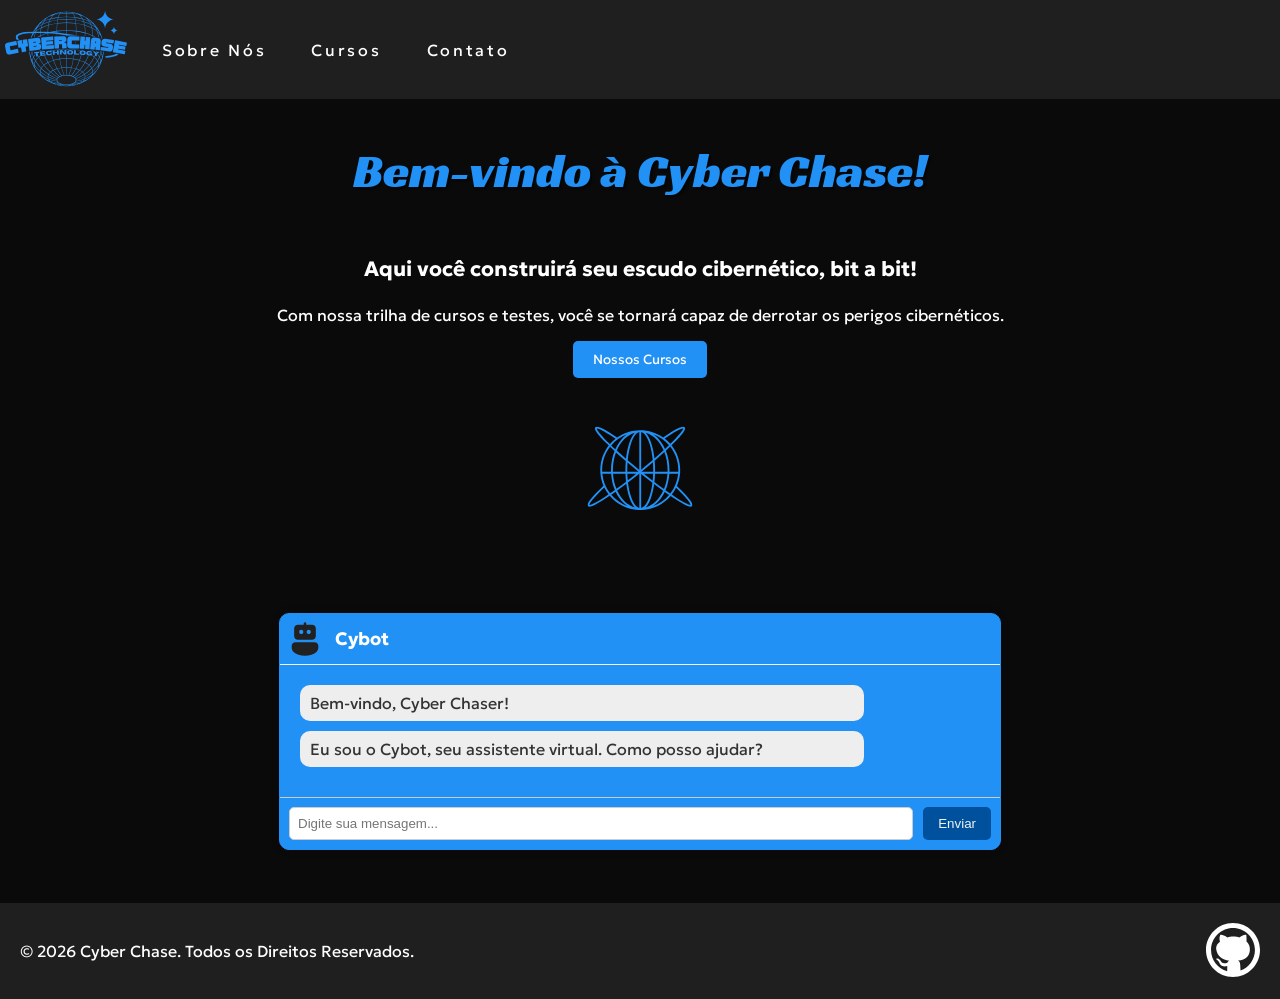
==== index.html @ 6349f7d5 "projeto quase pronto" ====
<!DOCTYPE html>
<html lang="pt-br">

<head>
    <title>Cyber Chase</title>
    <meta charset="UTF-8">
    <meta name="viewport" content="width=device-width, initial-scale=1.0">
    <link rel="icon" href="assets/logo/png/Favicon.png">
    <link rel="stylesheet" href="css/reset.css">
    <link rel="stylesheet" href="css/home.css">
    <link rel="stylesheet" href="css/footer.css">
    <link rel="stylesheet" href="css/chatbot.css">

    <link rel="preconnect" href="https://fonts.googleapis.com">
    <link rel="preconnect" href="https://fonts.gstatic.com" crossorigin>

    <link rel="stylesheet" href="https://fonts.googleapis.com/css2?family=Roboto:wght@400;700&display=swap">
    <link href="https://fonts.googleapis.com/css2?family=Racing+Sans+One&family=Roboto+Mono:wght@100&display=swap"
        rel="stylesheet">
    <link
        href="https://fonts.googleapis.com/css2?family=Geologica:wght@100..900&family=Racing+Sans+One&family=Roboto+Mono:wght@100&display=swap"
        rel="stylesheet">

        <script defer src="js/navbar.js"></script>
</head>



<body>

    <nav class="navbar">
        <a href="/home"> <img src="assets/logo/svg/Logo.svg" id="Logo"></a>
        <div class="mobile-menu">
            <div class="line1"></div>
            <div class="line1"></div>
            <div class="line1"></div>
        </div>
        <ul class="nav-links">
            <li class="nav-links"><a href="/about">Sobre Nós</a></li>
            <li class="nav-links"><a href="/courses">Cursos</a></li>
            <li class="nav-links"><a href="/contact">Contato</a></li>
        </ul>
    </nav>

    <div class="content-wrapper">

        <main>
            <h1 class="welcome-title">Bem-vindo à Cyber Chase!</h1> <br>
            <h2 id="slogan">Aqui você construirá seu escudo cibernético, bit a bit!</h2>
            <h3 class="home-description">Com nossa trilha de cursos e testes, você se tornará capaz de derrotar 
                os perigos cibernéticos.</h3>
            <a class="courses-button-a" href="/courses"><button class="courses-button">Nossos Cursos</button></a>
            <div id="cyc-icon1"> <img src="assets/icon/svg/cyc-icon1.svg"> </div>
        </main>

        <div id="chatbot-container" class="chatbot-container">
            <div class="chatbot-header">
                <img src="assets/icon/svg/shy-bot.svg" class="bot-avatar" alt="Avatar do Bot">
                <span class="bot-name">Cybot</span>
            </div>
            <div class="chatbot-body">
                <div class="chatbot-body" id="chatbot-body">
                    <div class="bubble bot-bubble">Bem-vindo, Cyber Chaser!</div>
                    <div class="bubble bot-bubble">Eu sou o Cybot, seu assistente virtual. Como posso ajudar?</div>
                </div>
            </div>
            <div class="chatbot-footer">
                <input type="text" class="user-input" placeholder="Digite sua mensagem...">
                <button class="send-button" onclick="sendMessage()">Enviar</button>
            </div>
        </div>

        <script src="js/chatbot.js"></script>

        <footer>
            <div class="footer-content">
                <p>&#169; 2026 Cyber Chase. Todos os Direitos Reservados.</p>
                <div class="github-logo">
                    <a href="https://github.com/orgs/Cyber-Chase/repositories" target="_blank">
                        <img src="assets/icon/svg/github_white.svg" alt="GitHub">
                    </a>
                </div>
            </div>
        </footer>

    </div>

</body>

</html>
---- css/home.css ----
/* Body */


body {
    margin: 0;
    padding: 0;
    font-family: 'Geologica', sans-serif;
    background-color: #0a0a0a;
    color: #ffffff
}

.navbar {
    background-color: #1f1f1f;
    display: flex;
    justify-content: space-between;
    align-items: center;
    height: 11vh;
}

#Logo {
    height: 15vh;
    margin-right: 3vh;
}

.nav-links {
    list-style: none;
    display: flex;
    justify-content: flex-start;
    margin-right: auto;
}

.nav-links li {
    letter-spacing: 0.3vh;
    margin-right: 5vh;
}

.nav-links li a {
    text-decoration: none;
    color: #fff;
    transition: color 0.3s;
}

.nav-links li a:hover {
    color: #2291F6;
}

.mobile-menu div {
    width: 32px;
    height: 2px;
    background: #2291F6;
    margin: 8px;
    transition: 0.3s;
}

.mobile-menu {
    cursor: pointer;
    display: none;
}

@media (max-width: 999px) {

    body {
        overflow-x: hidden;
    }

    .nav-links {
        position: absolute;
        top: 8vh;
        right: 0;
        width: 50vw;
        height: 92vh;
        background: rgba(0, 0, 0, 0.5);
        flex-direction: column;
        align-items: center;
        justify-content: space-around;
        transform: translateX(100%);
        transition: transform 0.3s ease-in;
    }

    .nav-links li {
        margin-left: 0;
        opacity: 0;
    }

    .mobile-menu {
        display: block;
    }

    .nav-links.active {
        transform: translateX(0);
    }
}

@keyframes navLinkFade{
    from{
        opacity: 0;
        transform: translateX(50px);
    }
    to{
        opacity: 1;
        transform: translateX(0);
    }
}

.mobile-menu.active .line1{
    transform: rotate(45deg) translate(-5px, -7px);

}

.mobile-menu.active .line2{
    opacity: 0;
}

.mobile-menu.active .line3{
    transform: rotate(45deg) translate(-5px, -7px);
}

/* Main */

main {
    margin: 0 5vh 3vh;
}

.welcome-title {
    color: #2291F6;
    font-size: 3em;
    font-family: "Racing Sans One", sans-serif;
    font-weight: 400;
    font-style: normal;
    text-shadow: 2px 2px 2px rgba(0, 0, 0, 0.5);
    text-align: center;

    margin: 1em 0 1em 0;

    animation: slideIn 1s forwards ease;
}

#slogan {
    text-align: center;
    font-size: 130%;
    font-weight: bold;

    margin-bottom: 3vh;
}

.home-description {
    text-align: center;
}

@keyframes slideIn {
    from {
        margin-top: 50vh;
        opacity: 0;
    }

    to {
        margin-top: 1em;
        opacity: 1;
    }
}

.courses-button-a {
    display: flex;
    justify-content: center;
    text-decoration: none;
}

.courses-button {
    color: #fff;
    background-color: #2291F6;
    border: none;
    font-family: 'Geologica', sans-serif;
    text-decoration: none;

    margin: 2vh 0 5vh;
    padding: 10px 20px;
    border-radius: 5px;

    cursor: pointer;
    transition: background-color 0.3s ease;
}

.courses-button:hover {
    background-color: #0056b3;
}

#cyc-icon1 {
    height: 10vh;

    display: flex;
    justify-content: center;
    margin-bottom: 60px;
}
---- css/footer.css ----
/* Content-Wrapper */

.content-wrapper {
    display: flex;
    flex-direction: column;
    justify-content: space-between;
    min-height: 100vh;
}

/* Footer */

footer {
    background-color: #1f1f1f;
    color: #fff;
    padding: 20px;
    text-align: center;
}

.footer-content {
    display: flex;
    justify-content: space-between;
    align-items: center;
}

.footer-links li a:hover {
    color: #2291F6;
}

.github-logo img {
    height: 6vh;
}
---- css/chatbot.css ----
.chatbot-container {
    position: relative;
    bottom: 20px;
    left: 50%;
    transform: translateX(-50%);
    width: 80vh;
    background-color: #2291F6;
    border: 1px solid #2291F6;
    border-radius: 10px;
    box-shadow: 0 0 10px rgba(0, 0, 0, 0.1);
    z-index: 1000;
    flex-direction: column;
    overflow: hidden;
    margin-top: 3vh;
    margin-bottom: 3vh;
}


.chatbot-header {
    background-color: #2291F6;
    padding: 5px;
    border-bottom: 1px solid #f2f2f2;
    border-top-left-radius: 10px;
    border-top-right-radius: 10px;
    display: flex;
    align-items: center;
}

.bot-avatar {
    width: 40px;
    height: 40px;
    border-radius: 50%;
    margin-right: 10px;
}

.bot-name {
    font-weight: bold;
    font-size: 18px;
}

.close-button {
    margin-left: auto;
    background-color: #ccc;
    border: none;
    padding: 5px 10px;
    border-radius: 5px;
    cursor: pointer;
}


.chatbot-body {
    max-height: 60vh;
    overflow-y: auto;
    padding: 10px;
}


.bubble {
    max-width: 80%; 
    margin-bottom: 10px;
    padding: 10px;
    border-radius: 10px;
}

.user-bubble {
    background-color: #00519d;
    color: #f2f2f2;
    align-self: flex-end; 
}

.bot-bubble {
    background-color: #eee;
    color: #333;
}


.chatbot-footer {
    padding: 1vh;
    border-top: 1px solid #ccc;
    display: flex;
}

.user-input {
    flex: 1;
    padding: 8px;
    border: 1px solid #ccc;
    border-radius: 5px;
}

.send-button {
    background-color: #00519d;
    color: #f2f2f2;
    border: none;
    padding: 8px 15px;
    border-radius: 5px;
    margin-left: 10px;
    cursor: pointer;
}

.send-button:hover {
    background-color: #1a4268;
}

@media (max-width: 600px) {
    .chatbot-container {
        width: 90%;
        height: 35%;
    }
}
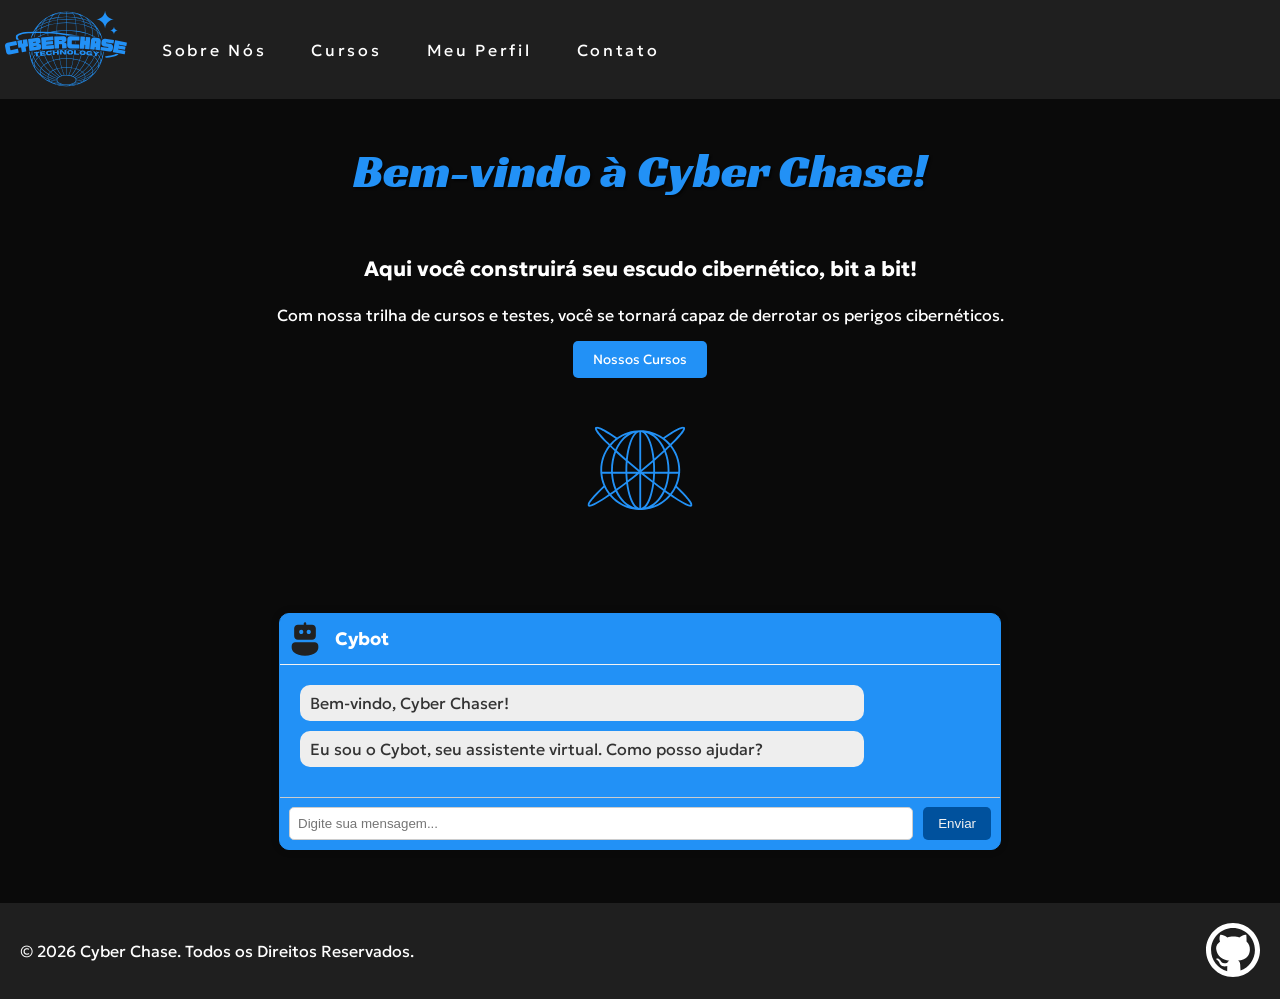
==== commit a019aef4: "BD online e meu perfil" ====
--- a/index.html
+++ b/index.html
@@ -38,6 +38,7 @@
         <ul class="nav-links">
             <li class="nav-links"><a href="/about">Sobre Nós</a></li>
             <li class="nav-links"><a href="/courses">Cursos</a></li>
+            <li class="nav-links"><a href="/perfil">Meu Perfil</a></li>
             <li class="nav-links"><a href="/contact">Contato</a></li>
         </ul>
     </nav>
